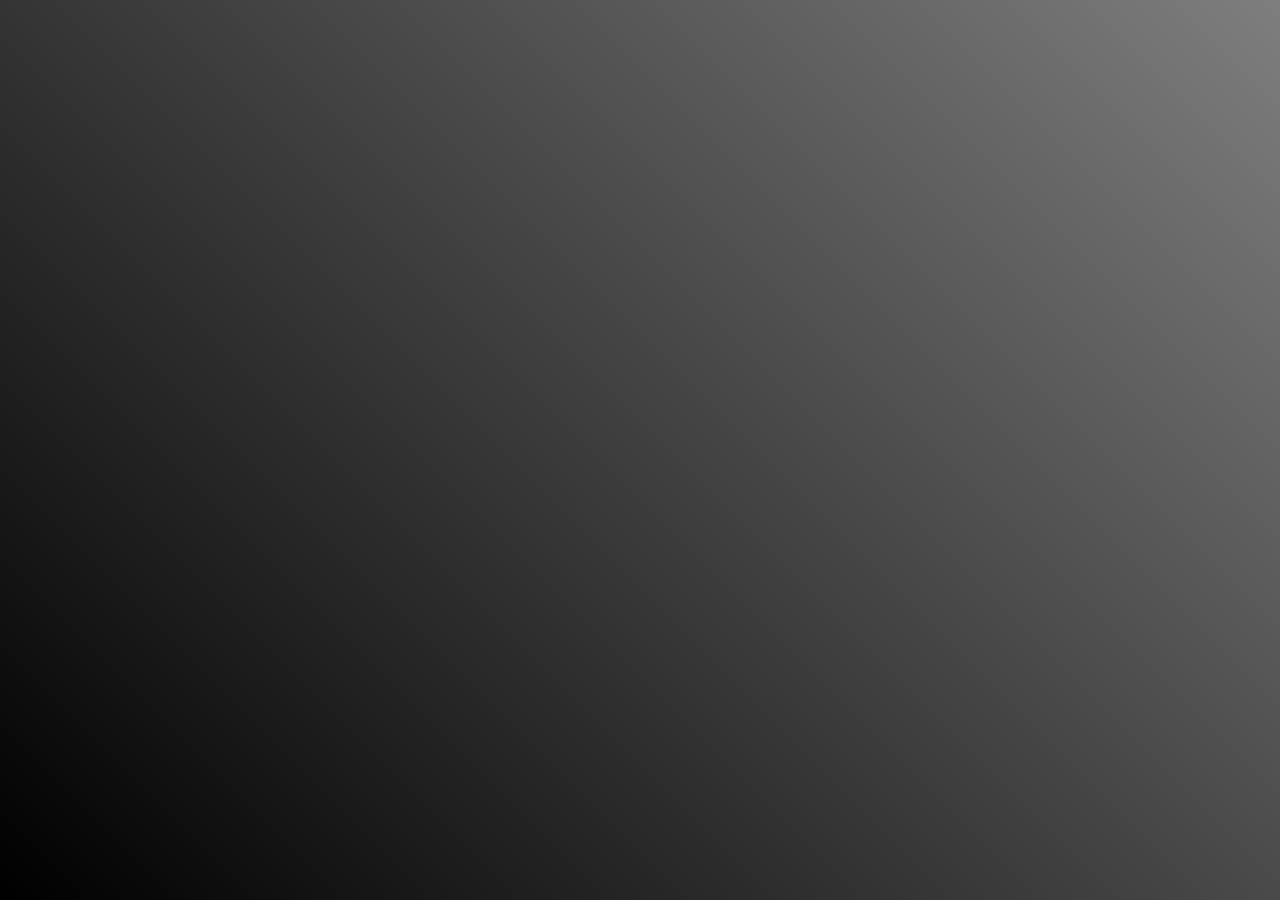
==== index.html @ cf0b442a "Create index.html" ====
<head>
    <style>
        .main{
            margin: 0;
            position: absolute;
            top: 50%;
            -ms-transform: translateY(-50%);
            transform: translateY(-50%);
            margin-left: 20%;
            display: flex;
            flex-direction: row;
            align-items: flex-start;
            filter:opacity(0);
            transition: 0.6s;
        }
        .image{
            height: 2cm;
            width: 2cm;
            padding-left: 10px;
            padding-top: 15px;
        }
        .main:hover{
            filter: opacity(1)
        }
    </style>
    
    <link rel="icon" href="icon_shape.svg">
</head>


<title>Test Page</title>
<body style="background: linear-gradient(-135deg,rgb(126, 126, 126),black);">
    <div class="main">
        <p style="font-size: 1cm; color: white;">Somerset Trust</p>
        <img src="symbol.png" class="image">
    </div>
</body>
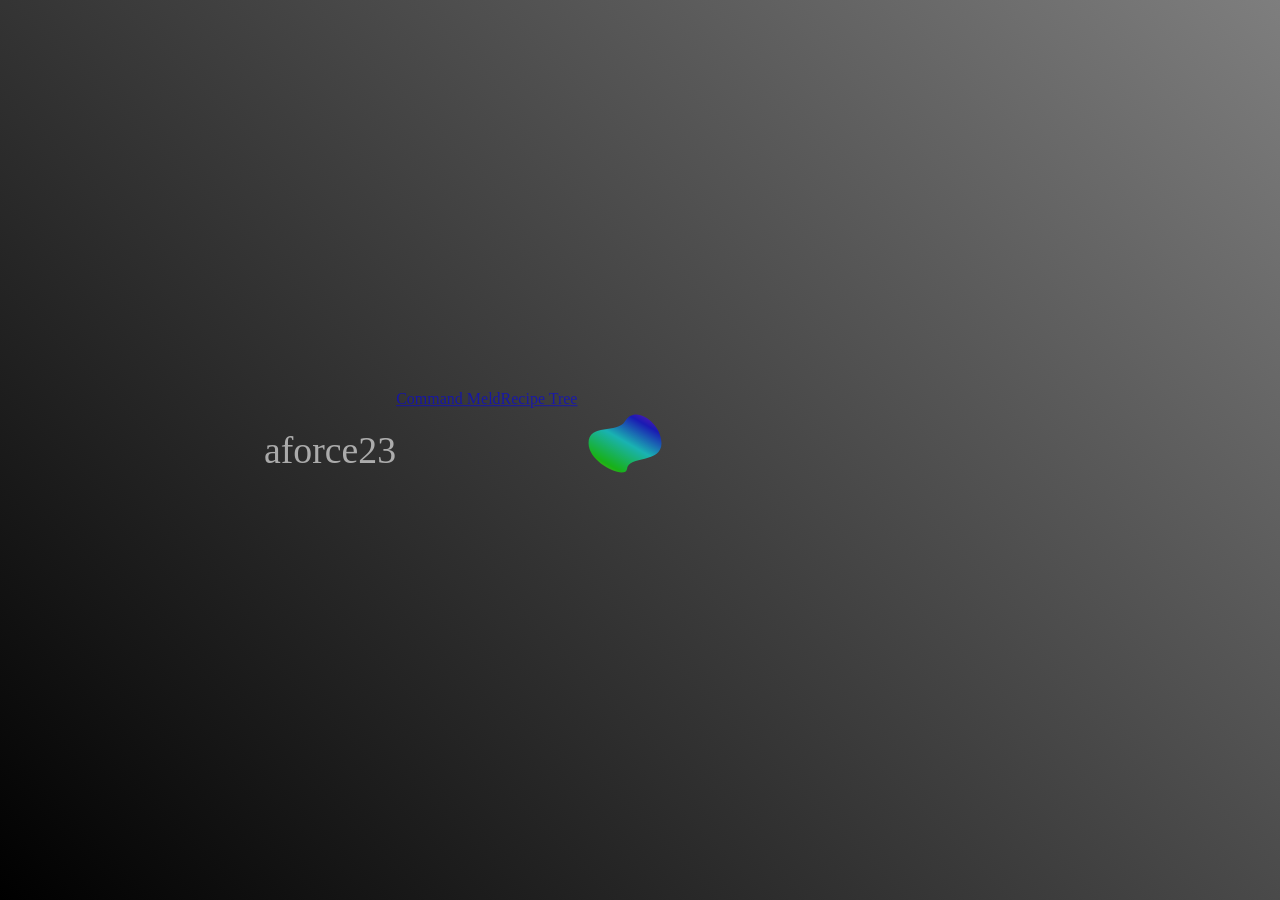
==== commit 5df8fa33: "Update index.html" ====
--- a/index.html
+++ b/index.html
@@ -10,7 +10,7 @@
             display: flex;
             flex-direction: row;
             align-items: flex-start;
-            filter:opacity(0);
+            filter:opacity(0.6);
             transition: 0.6s;
         }
         .image{
@@ -31,7 +31,9 @@
 <title>Test Page</title>
 <body style="background: linear-gradient(-135deg,rgb(126, 126, 126),black);">
     <div class="main">
-        <p style="font-size: 1cm; color: white;">Somerset Trust</p>
-        <img src="symbol.png" class="image">
+        <p style="font-size: 1cm; color: white;">aforce23</p>
+        <a href="command_meld.html">Command Meld</a>
+        <a href="Command_Recipe_Tree.html">Recipe Tree</a>
+        <img src="icon_shape.svg" class="image">
     </div>
 </body>
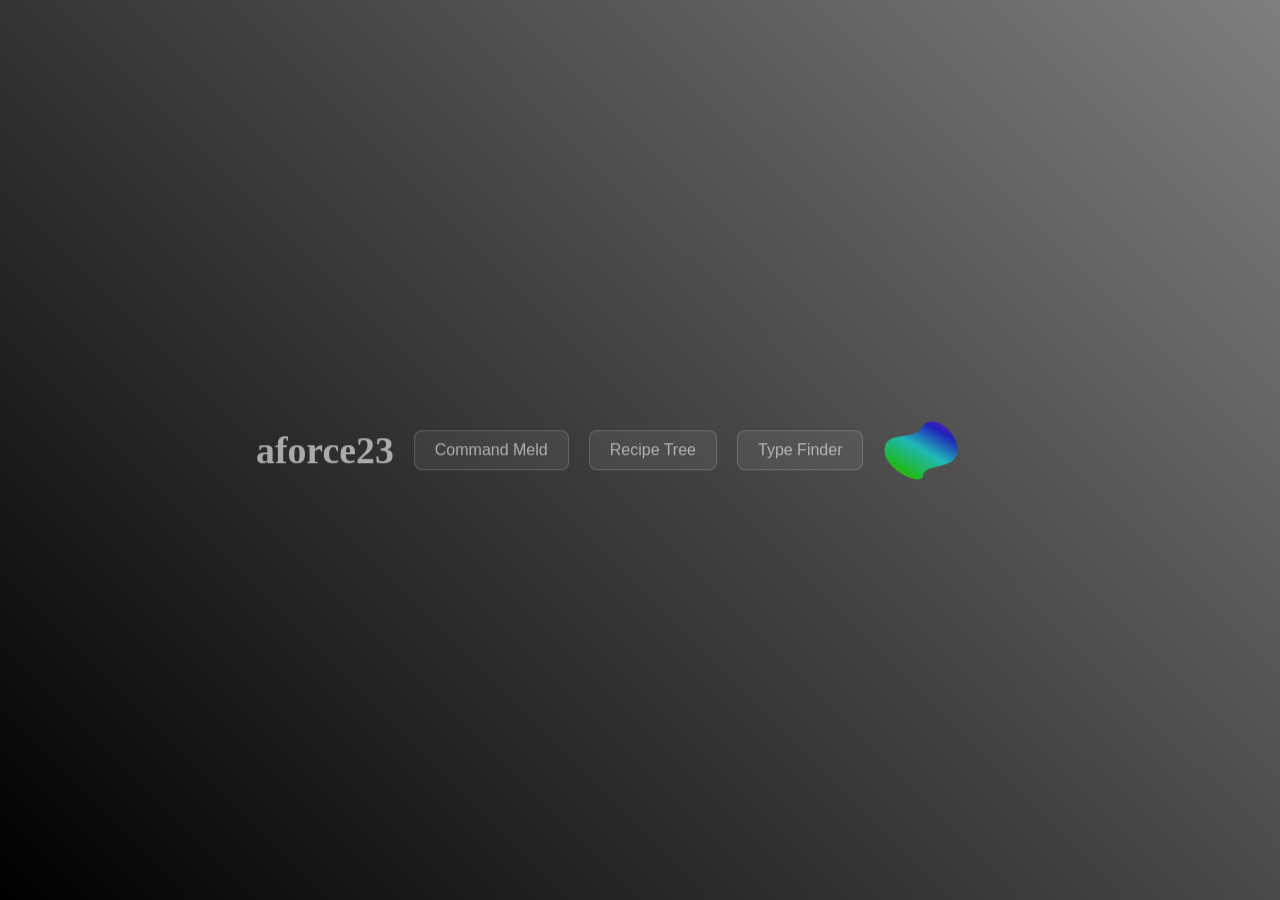
==== commit c0c3a963: "updated index" ====
--- a/index.html
+++ b/index.html
@@ -1,39 +1,70 @@
-<head>
-    <style>
-        .main{
-            margin: 0;
-            position: absolute;
-            top: 50%;
-            -ms-transform: translateY(-50%);
-            transform: translateY(-50%);
-            margin-left: 20%;
-            display: flex;
-            flex-direction: row;
-            align-items: flex-start;
-            filter:opacity(0.6);
-            transition: 0.6s;
-        }
-        .image{
-            height: 2cm;
-            width: 2cm;
-            padding-left: 10px;
-            padding-top: 15px;
-        }
-        .main:hover{
-            filter: opacity(1)
-        }
-    </style>
-    
-    <link rel="icon" href="icon_shape.svg">
-</head>
-
-
-<title>Test Page</title>
-<body style="background: linear-gradient(-135deg,rgb(126, 126, 126),black);">
-    <div class="main">
-        <p style="font-size: 1cm; color: white;">aforce23</p>
-        <a href="command_meld.html">Command Meld</a>
-        <a href="Command_Recipe_Tree.html">Recipe Tree</a>
-        <img src="icon_shape.svg" class="image">
-    </div>
-</body>
+<!DOCTYPE html>
+<html lang="en">
+<head>
+    <meta charset="UTF-8">
+    <title>Test Page</title>
+    <link rel="icon" href="icon_shape.svg">
+    <style>
+        .main {
+            margin: 0;
+            position: absolute;
+            top: 50%;
+            left: 20%; /* Replaced margin-left for better positioning */
+            transform: translateY(-50%);
+            display: flex;
+            flex-direction: row;
+            align-items: center; /* Changed from flex-start to center for better alignment */
+            filter: opacity(0.6);
+            transition: 0.6s;
+            gap: 20px; /* Adds space between the buttons and image */
+        }
+
+        .main:hover {
+            filter: opacity(1);
+        }
+
+        /* Stylized Button Class */
+        .btn {
+            display: inline-block;
+            padding: 10px 20px;
+            background-color: rgba(255, 255, 255, 0.1);
+            color: white;
+            text-decoration: none;
+            border: 1px solid rgba(255, 255, 255, 0.3);
+            border-radius: 8px;
+            font-family: sans-serif;
+            transition: all 0.3s ease;
+            backdrop-filter: blur(5px);
+        }
+
+        .btn:hover {
+            background-color: rgba(255, 255, 255, 0.2);
+            border-color: white;
+            transform: translateY(-2px);
+            box-shadow: 0 4px 15px rgba(0,0,0,0.3);
+        }
+
+        .image {
+            height: 2cm;
+            width: 2cm;
+        }
+
+        p {
+            margin: 0;
+            font-weight: bold;
+        }
+    </style>
+</head>
+
+<body style="background: linear-gradient(-135deg, rgb(126, 126, 126), black); min-height: 100vh; margin: 0;">
+    <div class="main">
+        <p style="font-size: 1cm; color: white;">aforce23</p>
+        
+        <a href="command_meld.html" class="btn">Command Meld</a>
+        <a href="Command_Recipe_Tree.html" class="btn">Recipe Tree</a>
+        <a href="command_type_finder.html" class="btn">Type Finder</a>
+
+        <img src="icon_shape.svg" class="image" alt="Icon">
+    </div>
+</body>
+</html>
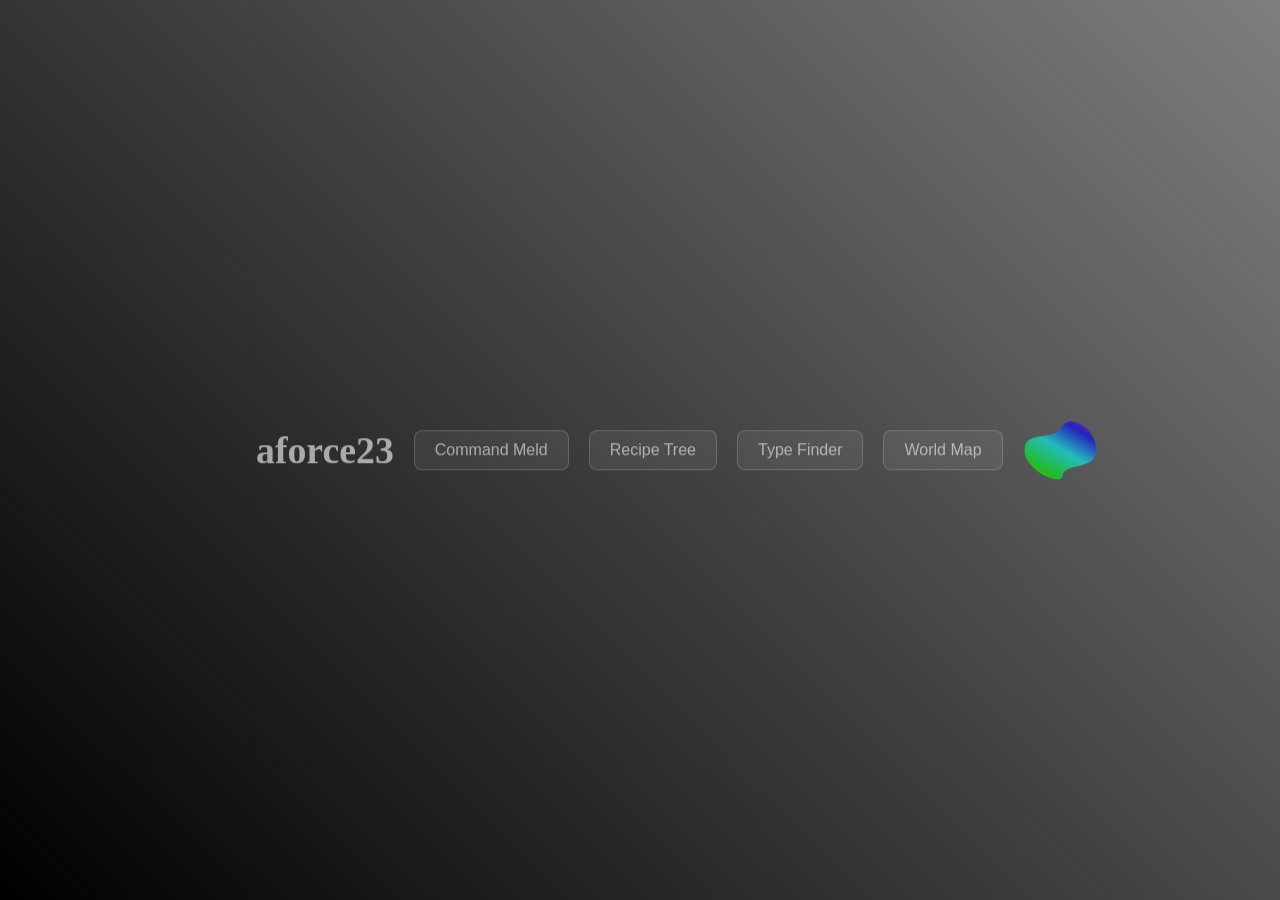
==== commit d6091614: "Added world map and changed icon" ====
--- a/index.html
+++ b/index.html
@@ -60,9 +60,10 @@
     <div class="main">
         <p style="font-size: 1cm; color: white;">aforce23</p>
         
-        <a href="command_meld.html" class="btn">Command Meld</a>
-        <a href="Command_Recipe_Tree.html" class="btn">Recipe Tree</a>
-        <a href="command_type_finder.html" class="btn">Type Finder</a>
+        <a href="kh/command_meld.html" class="btn">Command Meld</a>
+        <a href="kh/Command_Recipe_Tree.html" class="btn">Recipe Tree</a>
+        <a href="kh/command_type_finder.html" class="btn">Type Finder</a>
+        <a href="worldmappaths/index.html" class="btn">World Map</a>
 
         <img src="icon_shape.svg" class="image" alt="Icon">
     </div>
